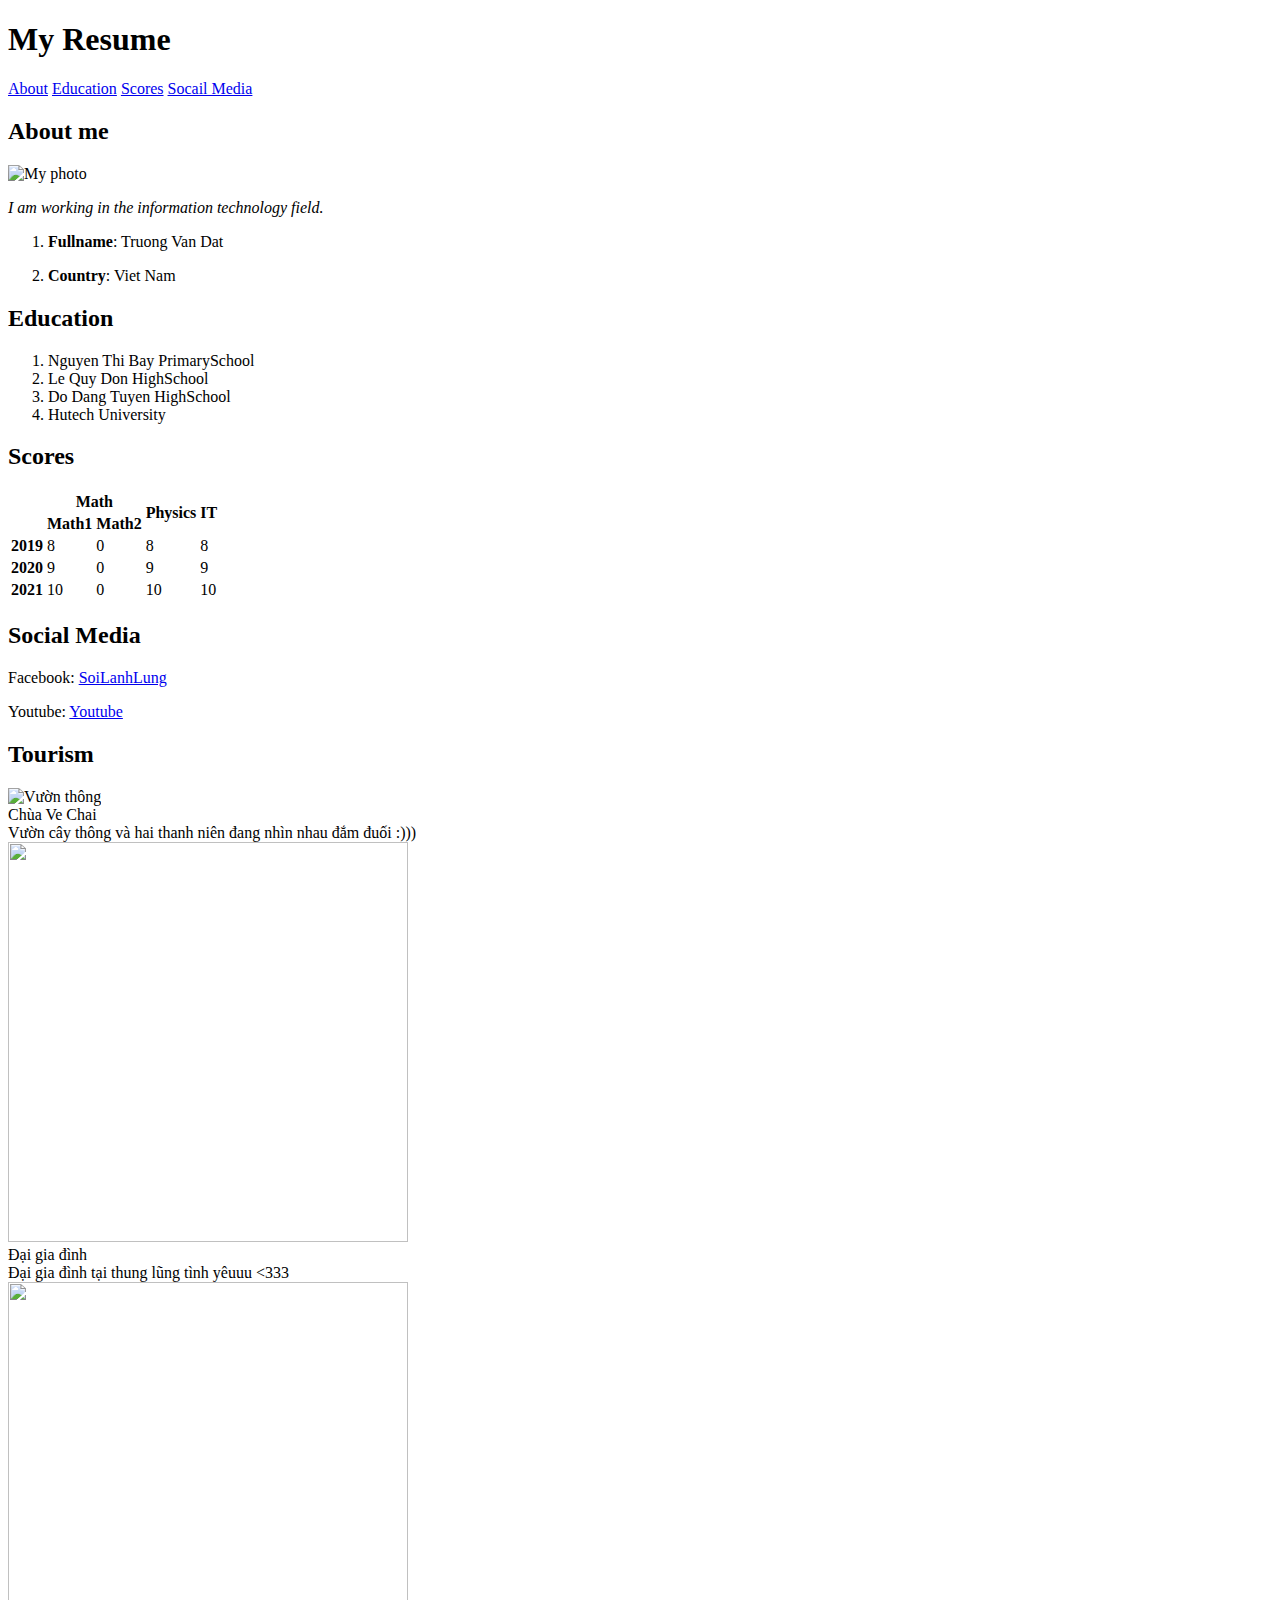
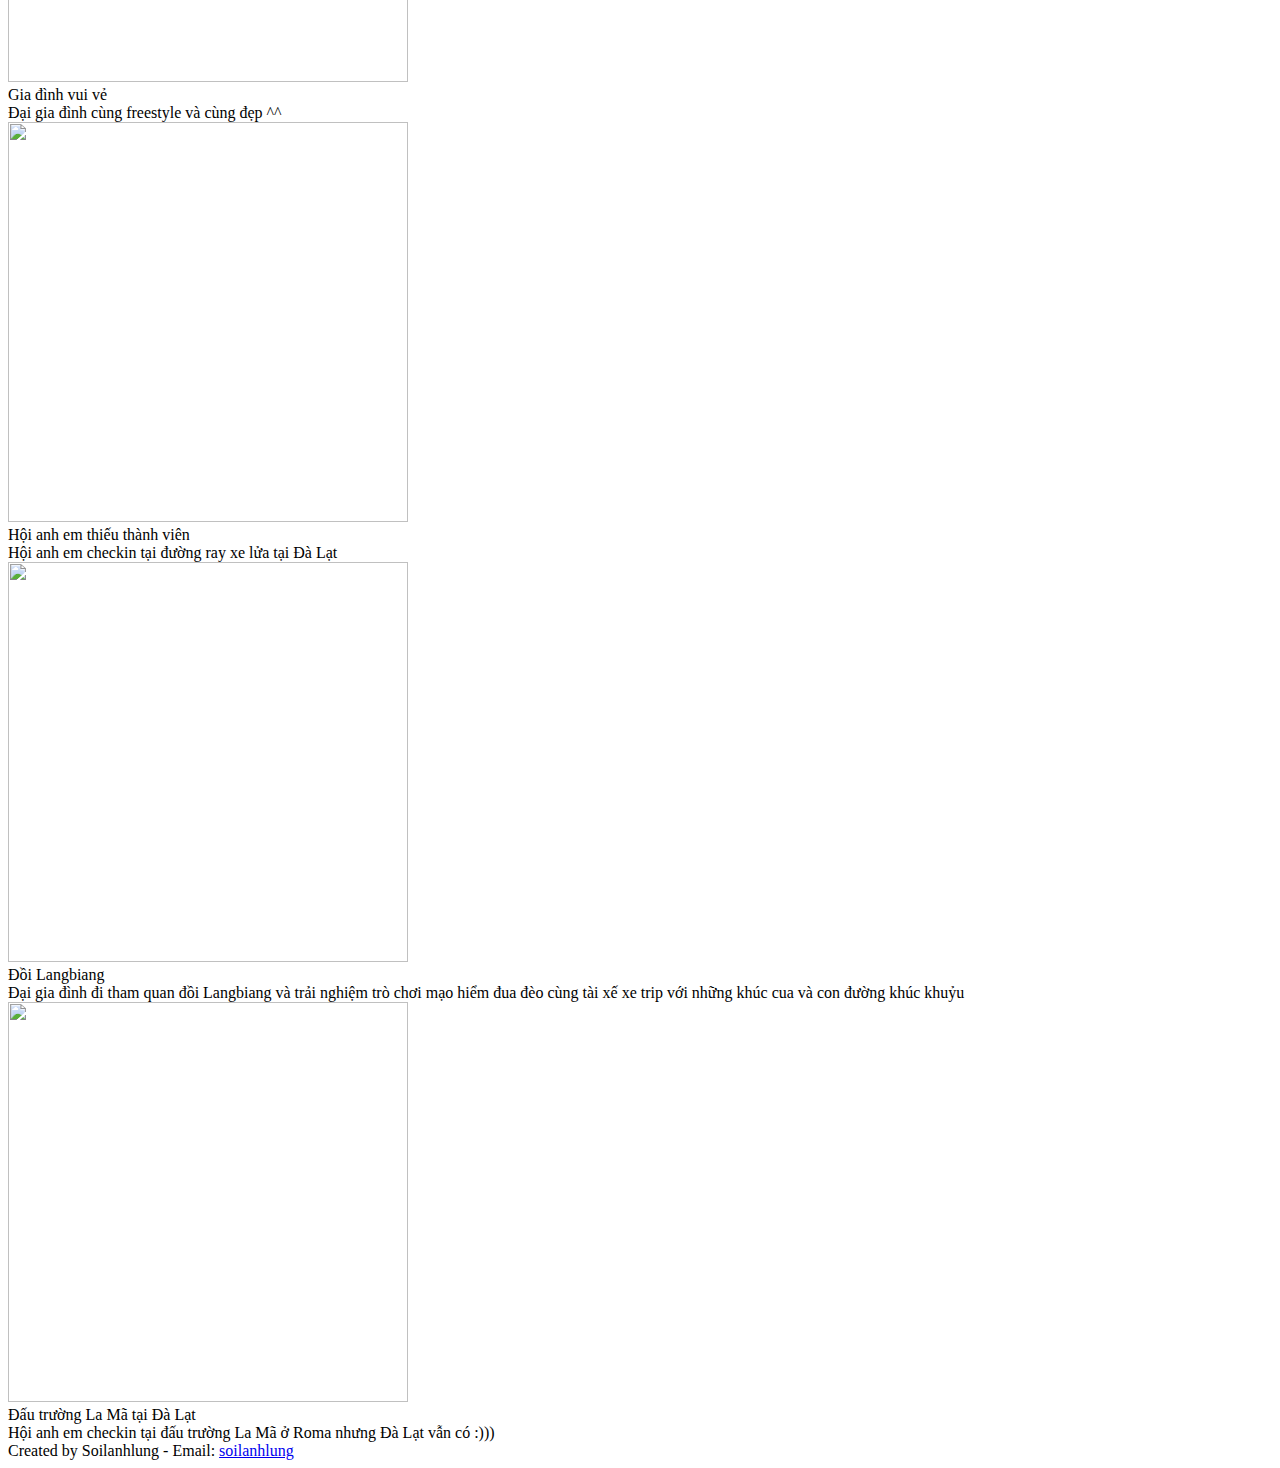
==== index1.html @ 3dde739d "Upload file index" ====
<!DOCTYPE html>
<html lang="en">
<head>
	<meta charset="utf-8">
	<meta name="description" content="My Resume Website"/>
	<meta name="author" content="Soi Lanh Lung"/>
	<meta name="viewport" content="width=device-width, initial-scale=1">
	<meta name="country" content="Viet Nam"/>
	<title>Truong Van Dat Resume</title>
	<link rel="stylesheet" href="css/color.css">
</head>
<body>
	<h1 id="menu_text">My Resume</h1>

	<nav>
		<a href="#contact" class="menu_left">About</a>
		<a href="#education" class="menu_left">Education</a>
		<a href="#scores" class="menu_left">Scores</a>
		<a href="#socialmedia" class="menu_right">Socail Media</a>
	</nav>

	<div id="flex_container">
		<div id="left_side">
			
			<h2 id="contact">About me</h2>
			<img src="image/anhdaidien.jpg" alt="My photo" width="300" height="200" />
			<p><em>I am working in the information technology field.</em></p>
			<ol>
				<li><p><strong>Fullname</strong>: Truong Van Dat</p></li>
				<li><p><strong>Country</strong>: Viet Nam</p></li>
			</ol>
			
			<h2 id="education">Education</h2>
			<ol>
				<li>Nguyen Thi Bay PrimarySchool</li>
				<li>Le Quy Don HighSchool</li>
				<li>Do Dang Tuyen HighSchool</li>
				<li>Hutech University</li>
			</ol>
			<h2 id="scores">Scores</h2>
			<table id="table">
				<tr>
					<th rowspan="2"></th>	
					<th colspan="2">Math</th>
					<th rowspan="2">Physics</th>
					<th rowspan="2">IT</th>
				</tr>
				<tr>
					<th>Math1</th>
					<th>Math2</th>
				</tr>
				<tr>
					<th>2019</th>
					<td>8</td>
					<td>0</td>
					<td>8</td>
					<td>8</td>
				</tr>
				<tr>
					<th>2020</th>
					<td>9</td>
					<td>0</td>
					<td>9</td>
					<td>9</td>
				</tr>
				<tr>
					<th>2021</th>
					<td>10</td>
					<td>0</td>
					<td>10</td>
					<td>10</td>
			</tr>
			</table>
			
			<h2 id="social">Social Media</h2>
			<p>Facebook: <a href="https://www.facebook.com/soiiicodon/">SoiLanhLung</a></p>
			<p>Youtube: <a href="https://youtube.com">Youtube</a></p>
		</div>
		
		<div id="right_side">
			<h2 id="tourism">Tourism</h2>
			<div id="tourism_container">
				<div class="tourism_item">
					<img class="tourism_image" src="image/boi.jpg" alt="Vườn thông" width="400" height="400" />
					<div class="tourism_title">Chùa Ve Chai</div>
					<div class="tourism_desp">Vườn cây thông và hai thanh niên đang nhìn nhau đắm đuối :)))</div>
				</div>
				<div class="tourism_item">
					<img class="tourism_image" src="image/daigiadinh.jpg" width="400" height="400"/>
					<div class="tourism_title">Đại gia đình</div>
					<div class="tourism_desp">Đại gia đình tại thung lũng tình yêuuu <333</div>
				</div>
				<div class="tourism_item">
					<img class="tourism_image" src="image/freestyle.jpg" width="400" height="400"/>
					<div class="tourism_title">Gia đình vui vẻ</div>
					<div class="tourism_desp">Đại gia đình cùng freestyle và cùng đẹp ^^</div>
				</div>
				<div class="tourism_item">
					<img class="tourism_image" src="image/hoiae.jpg" width="400" height="400"/>
					<div class="tourism_title">Hội anh em thiếu thành viên</div>
					<div class="tourism_desp">Hội anh em checkin tại đường ray xe lửa tại Đà Lạt</div>
				</div>
				<div class="tourism_item">
					<img class="tourism_image" src="image/langbiang.jpg" width="400" height="400"/>
					<div class="tourism_title">Đồi Langbiang</div>
					<div class="tourism_desp">Đại gia đình đi tham quan đồi Langbiang và trải nghiệm trò chơi mạo hiểm đua đèo cùng tài xế xe trip với những khúc cua và con đường khúc khuỷu</div>
				</div>
				<div class="tourism_item">
					<img class="tourism_image" src="image/romacunghoi.jpg" width="400" height="400"/>
					<div class="tourism_title">Đấu trường La Mã tại Đà Lạt</div>
					<div class="tourism_desp">Hội anh em checkin tại đấu trường La Mã ở Roma nhưng Đà Lạt vẫn có :)))</div>
				</div>
			</div>
		</div>
	</div>	

	<footer>
		Created by Soilanhlung - Email: <a href="mailto:datvan635@gmail.com">soilanhlung</a>
	</footer>
</bdy> 
</html>
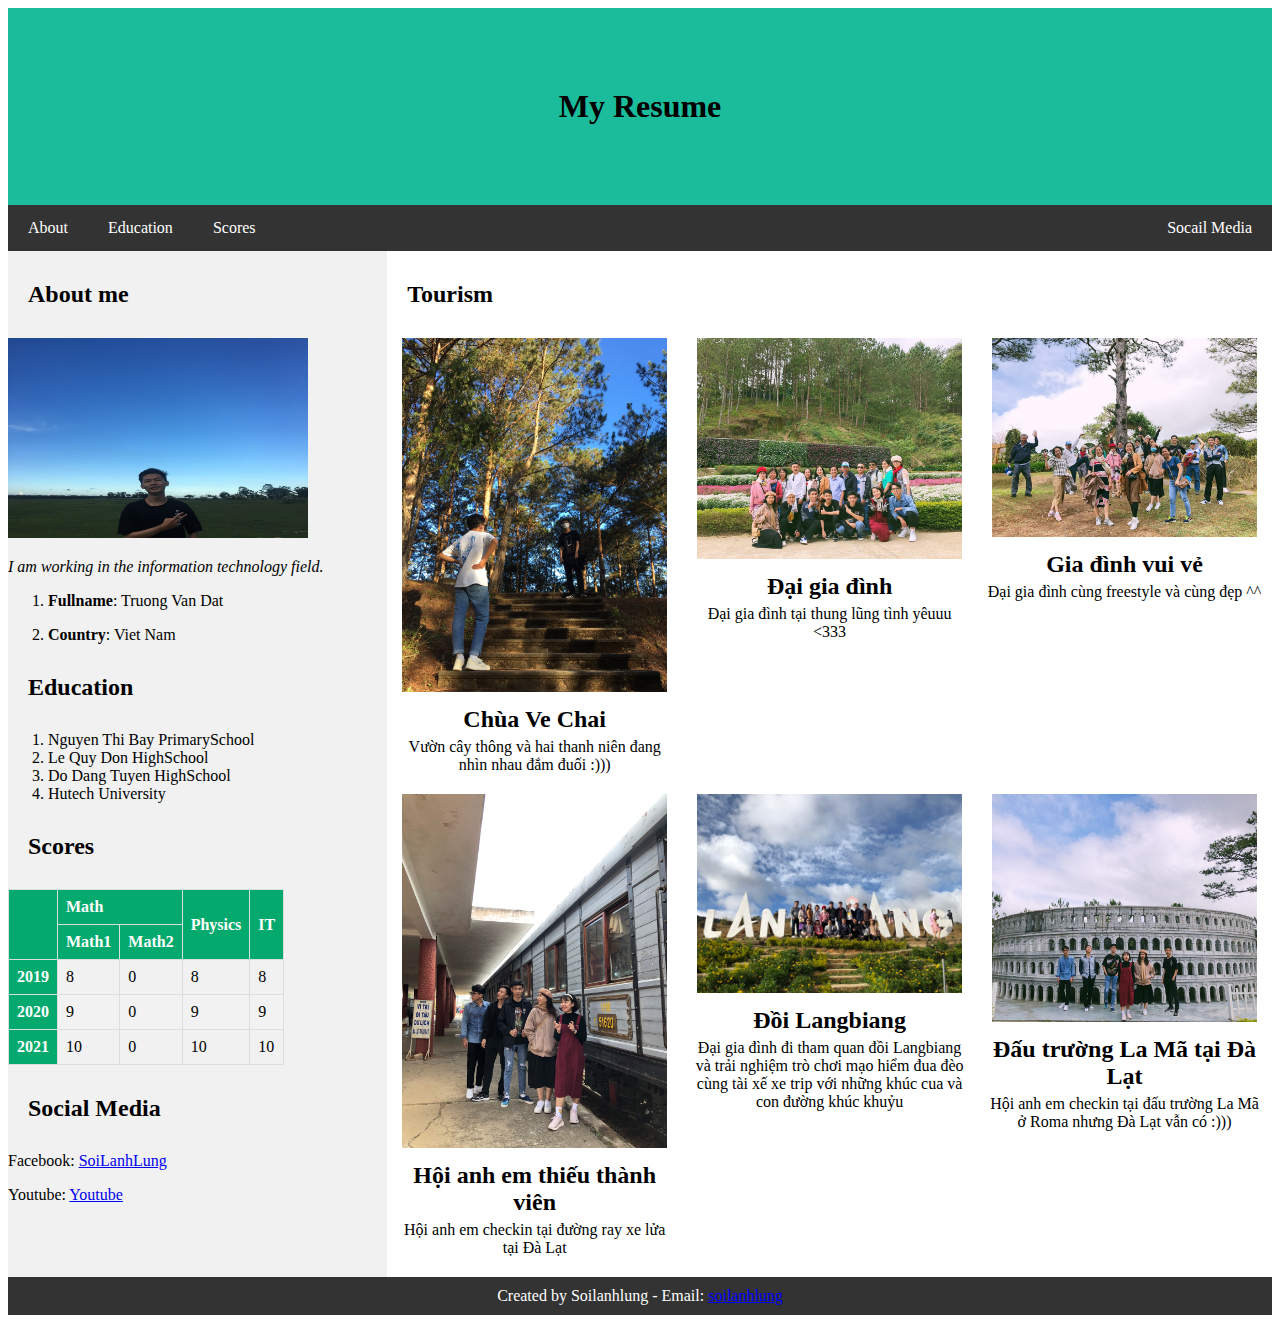
==== commit 7e64bc99: "Add files via upload" ====
--- a/index1.html
+++ b/index1.html
@@ -81,32 +81,32 @@
 			<h2 id="tourism">Tourism</h2>
 			<div id="tourism_container">
 				<div class="tourism_item">
-					<img class="tourism_image" src="image/boi.jpg" alt="Vườn thông" width="400" height="400" />
+					<img class="tourism_image" src="image/boi.jpg"/>
 					<div class="tourism_title">Chùa Ve Chai</div>
 					<div class="tourism_desp">Vườn cây thông và hai thanh niên đang nhìn nhau đắm đuối :)))</div>
 				</div>
 				<div class="tourism_item">
-					<img class="tourism_image" src="image/daigiadinh.jpg" width="400" height="400"/>
+					<img class="tourism_image" src="image/daigiadinh.jpg"/>
 					<div class="tourism_title">Đại gia đình</div>
 					<div class="tourism_desp">Đại gia đình tại thung lũng tình yêuuu <333</div>
 				</div>
 				<div class="tourism_item">
-					<img class="tourism_image" src="image/freestyle.jpg" width="400" height="400"/>
+					<img class="tourism_image" src="image/freestyle.jpg"/>
 					<div class="tourism_title">Gia đình vui vẻ</div>
 					<div class="tourism_desp">Đại gia đình cùng freestyle và cùng đẹp ^^</div>
 				</div>
 				<div class="tourism_item">
-					<img class="tourism_image" src="image/hoiae.jpg" width="400" height="400"/>
+					<img class="tourism_image" src="image/hoiae.jpg"/>
 					<div class="tourism_title">Hội anh em thiếu thành viên</div>
 					<div class="tourism_desp">Hội anh em checkin tại đường ray xe lửa tại Đà Lạt</div>
 				</div>
 				<div class="tourism_item">
-					<img class="tourism_image" src="image/langbiang.jpg" width="400" height="400"/>
+					<img class="tourism_image" src="image/langbiang.jpg"/>
 					<div class="tourism_title">Đồi Langbiang</div>
 					<div class="tourism_desp">Đại gia đình đi tham quan đồi Langbiang và trải nghiệm trò chơi mạo hiểm đua đèo cùng tài xế xe trip với những khúc cua và con đường khúc khuỷu</div>
 				</div>
 				<div class="tourism_item">
-					<img class="tourism_image" src="image/romacunghoi.jpg" width="400" height="400"/>
+					<img class="tourism_image" src="image/romacunghoi.jpg"/>
 					<div class="tourism_title">Đấu trường La Mã tại Đà Lạt</div>
 					<div class="tourism_desp">Hội anh em checkin tại đấu trường La Mã ở Roma nhưng Đà Lạt vẫn có :)))</div>
 				</div>
--- a/css/color.css
+++ b/css/color.css
@@ -0,0 +1,146 @@
+#menu_text {
+	margin: 0;
+}
+
+#menu_text {
+	background-color: #1abc9c;
+	text-align: center;
+	padding: 80px;
+}
+
+nav {
+	background-color: #333;
+	overflow: hidden;
+}
+
+nav a {
+	color: white;
+	padding: 14px 20px;
+	display: block;
+	text-align: center;
+	text-decoration: none;
+}
+
+nav a.menu_left {
+	float: left;
+}
+
+nav a.menu_right {
+	float: right;
+}
+
+nav a:hover {
+	background-color: #DDD;
+	color: black;
+}
+
+#left_side {
+	flex: 30%;
+	background-color: #f1f1f1;
+}
+
+#right_side {
+	flex: 70%;
+}
+
+#flex_container {
+	display: flex;
+	flex-wrap: nowrap;
+}
+
+footer {
+	background-color: #333;
+	color: white;
+	padding: 10px 20px;
+	text-align: center;
+}
+
+footer > a {
+	color: blue;
+}
+
+table {
+  	border-collapse: collapse;
+}
+
+table td, #table th {
+  	border: 1px solid #ddd;
+  	padding: 8px;
+}
+
+table tr:nth-child(even){background-color: #f2f2f2;}
+
+table tr:hover {background-color: #ddd;}
+
+table th {
+ 	padding-top: 12px;
+ 	padding-bottom: 12px;
+  	text-align: left;
+  	background-color: #04AA6D;
+  	color: white;
+}
+
+.tourism_item {
+	width: 33%;
+	text-align: center;
+	flex: 33%;
+}
+
+#tourism_container {
+	display: flex;
+	flex-wrap: wrap;
+}
+
+.tourism_image {
+	width: 90%;
+}
+
+.tourism_title {
+	font-size: 150%;
+	font-weight: bold;
+	padding: 10px 10px 5px 10px;
+}
+
+.tourism_desp {
+	margin: 0px 10px 20px 10px;
+}
+
+h2 {
+	padding: 10px 20px;
+}
+
+@media(max-width: 800px) {
+	#left_side {
+		flex: 100%;
+	}
+
+	#right_side {
+		flex: 100%;
+	}
+
+	#flex_container {
+		flex-wrap: wrap;
+	}
+
+	.tourism_item {
+		flex: 50%;
+	}
+}
+
+@media(max-width: 400px) {
+	#left_side {
+		flex: 100%;
+	}
+
+	#right_side {
+		flex: 100%;
+	}
+
+	#flex_container {
+		flex-wrap: wrap;
+	}
+
+	.tourism_item {
+		flex: 50%;
+	}
+}
